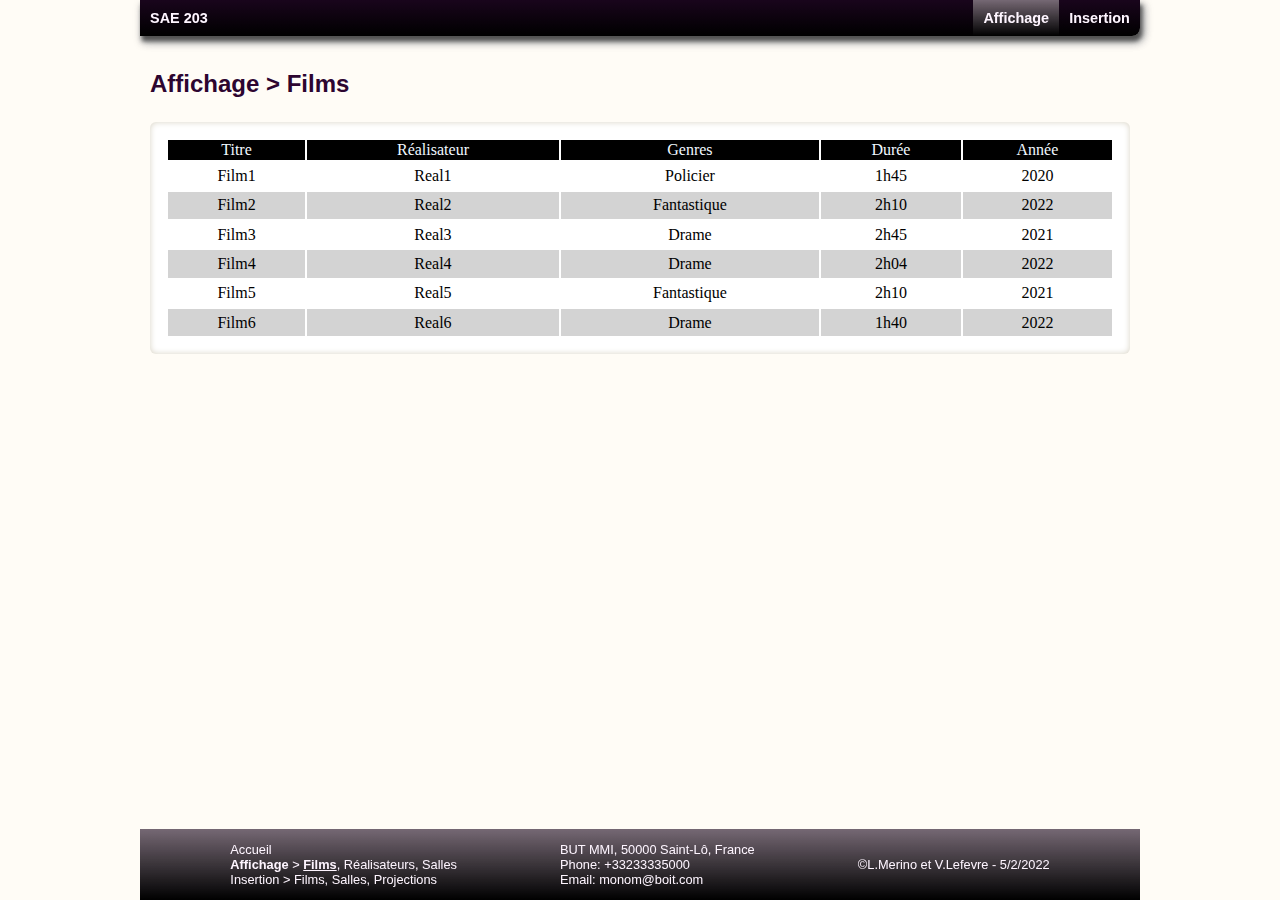
==== TD1__TP1_-_SAE_203/TD1 + TP1 - SAE 203/TD1 (12_04_23)/affichage/films.html @ a1cc3e29 "first commit" ====
<!DOCTYPE html>
<html lang="fr">
	<head> <!-- commun à toute les pages sauf title dépend de la page -->
		<title>SAE203 - Affichage - Films</title>
		<meta charset="utf-8">
		<base href="../">
		<meta name="author" content="L.Merino et V.Lefevre">
		<meta name='copyright' content='L.Merino et V.Lefevre'>
		<meta name="keywords" content="SAE203, Bases de données, Intégration Web, Développement Web, Hébergement">
		<meta name='date' content='Apr. 27, 2022'>
		<meta name="viewport" content="width=device-width, initial-scale=1.0">
		<link rel="stylesheet" type="text/css" href="css/sae203.css">
		<link rel="stylesheet" type="text/css" href="css/affich-tab.css">
		<script type="text/javascript" src="js/sae203.js"></script>
	</head>
	<body>
		<header> <!-- commun à toute les pages sauf les chemins -->
			<nav>
				<ul>
					<li><a href="index.html">SAE 203</a></li>
					<li><a href="" class="rubrique selected">Affichage</a>
						<ul>
							<li><a class="selected" href="affichage/films.html">Films</a></li>
							<li><a href="affichage/realis.html">Réalisateurs</a></li>
							<li><a href="affichage/salles.html">Salles</a></li>
						</ul>
					</li>
					<li><a href="" class="rubrique">Insertion</a>
						<ul>
							<li><a href="insertion/films.html">Films</a></li>
							<li><a href="insertion/salles.html">Salles</a></li>
							<li><a href="insertion/proj.html">Projections</a></li>
						</ul>
					</li>
				</ul>
			</nav>
		</header>
		<main>
			<h1 class="visible">Affichage > Films</h1>
			<section class="tableau">
				<table>
					<thead>
						<td>Titre</td>
						<td>Réalisateur</td>
						<td>Genres</td>
						<td>Durée</td>
						<td>Année</td>
					</thead>
					<tbody>
						<tr>
							<td>Film1</td>
							<td>Real1</td>
							<td>Policier</td>
							<td>1h45</td>
							<td>2020</td>
						</tr>
						<tr>
							<td>Film2</td>
							<td>Real2</td>
							<td>Fantastique</td>
							<td>2h10</td>
							<td>2022</td>
						</tr>
						<tr>
							<td>Film3</td>
							<td>Real3</td>
							<td>Drame</td>
							<td>2h45</td>
							<td>2021</td>
						</tr>
						<tr>
							<td>Film4</td>
							<td>Real4</td>
							<td>Drame</td>
							<td>2h04</td>
							<td>2022</td>
						</tr>
						<tr>
							<td>Film5</td>
							<td>Real5</td>
							<td>Fantastique</td>
							<td>2h10</td>
							<td>2021</td>
						</tr>
						<tr>
							<td>Film6</td>
							<td>Real6</td>
							<td>Drame</td>
							<td>1h40</td>
							<td>2022</td>
						</tr>
					</tbody>
				</table>
			</section>
		</main>
		<footer> <!-- le même pour toutes les pages -->
			<div id="listpages">
				<a href="index.html">Accueil</a><br>
				<span class='selected'>Affichage</span> > <a href="affichage/films.html" class='selected'>Films</a>, <a href="affichage/realis.html">Réalisateurs</a>, <a href="affichage/salles.html">Salles</a><br>
				<span>Insertion</span> > <a href="insertion/films.html">Films</a>, <a href="insertion/salles.html">Salles</a>, <a href="insertion/proj.html">Projections</a>
			</div>
			<address>
				<span>BUT MMI, 50000 Saint-Lô, France</span>
				<a href="tel:bidon">Tel bidon</a> <!-- généré en JS pour éviter les spams -->
				<a href="mailto:bidon">Email bidon</a>  <!-- généré en JS pour éviter les spams -->
			</address>
			<span>©<span class="monom">Mon Nom</span> - <time datetime="2022-05-02">date</time></span> <!-- votre nom et la date seront ajoutés automatiquement via le script JS à partir des balises meta -->
		</footer>
	</body>
</html>
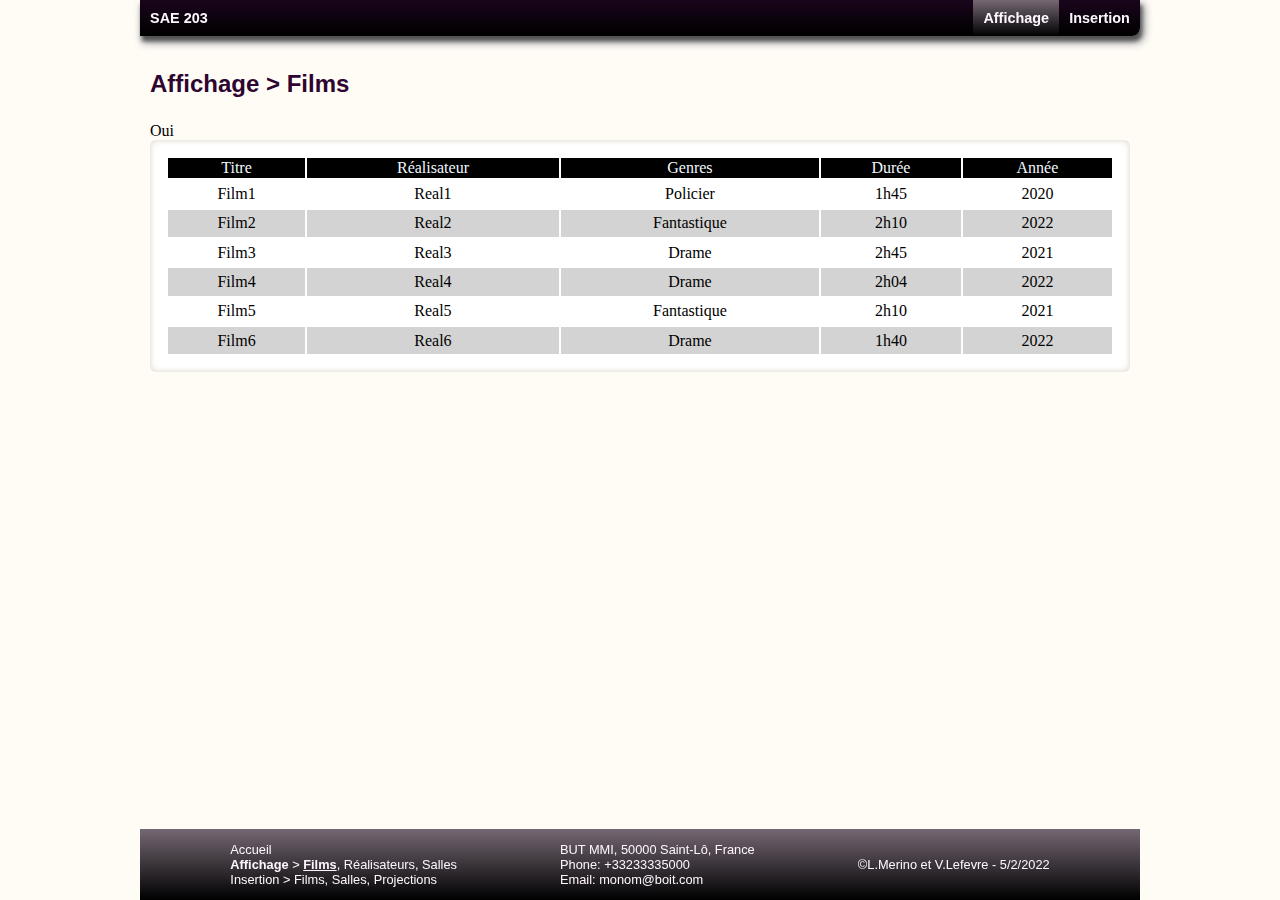
==== commit d51775d0: "test" ====
--- a/TD1__TP1_-_SAE_203/TD1 + TP1 - SAE 203/TD1 (12_04_23)/affichage/films.html
+++ b/TD1__TP1_-_SAE_203/TD1 + TP1 - SAE 203/TD1 (12_04_23)/affichage/films.html
@@ -12,6 +12,65 @@
 		<link rel="stylesheet" type="text/css" href="css/sae203.css">
 		<link rel="stylesheet" type="text/css" href="css/affich-tab.css">
 		<script type="text/javascript" src="js/sae203.js"></script>
+		<script type="text/javascript" src="js/tableaux.js"></script>
+		<script type="text/javascript">
+			
+			function sortTable(n) {
+				var table, rows, switching, i, x, y, shouldSwitch, dir, switchcount = 0;
+				table = document.getElementById("myTable");
+				switching = true;
+				// Set the sorting direction to ascending:
+				dir = "asc";
+				/* Make a loop that will continue until
+				no switching has been done: */
+				while (switching) {
+					// Start by saying: no switching is done:
+					switching = false;
+					rows = table.rows;
+					/* Loop through all table rows (except the
+					first, which contains table headers): */
+					for (i = 1; i < (rows.length - 1); i++) {
+					// Start by saying there should be no switching:
+					shouldSwitch = false;
+					/* Get the two elements you want to compare,
+					one from current row and one from the next: */
+					x = rows[i].getElementsByTagName("TD")[n];
+					y = rows[i + 1].getElementsByTagName("TD")[n];
+					/* Check if the two rows should switch place,
+					based on the direction, asc or desc: */
+					if (dir == "asc") {
+						if (x.innerHTML.toLowerCase() > y.innerHTML.toLowerCase()) {
+						// If so, mark as a switch and break the loop:
+						shouldSwitch = true;
+						break;
+						}
+					} else if (dir == "desc") {
+						if (x.innerHTML.toLowerCase() < y.innerHTML.toLowerCase()) {
+						// If so, mark as a switch and break the loop:
+						shouldSwitch = true;
+						break;
+						}
+					}
+					}
+					if (shouldSwitch) {
+					/* If a switch has been marked, make the switch
+					and mark that a switch has been done: */
+					rows[i].parentNode.insertBefore(rows[i + 1], rows[i]);
+					switching = true;
+					// Each time a switch is done, increase this count by 1:
+					switchcount ++;
+					} else {
+					/* If no switching has been done AND the direction is "asc",
+					set the direction to "desc" and run the while loop again. */
+					if (switchcount == 0 && dir == "asc") {
+						dir = "desc";
+						switching = true;
+					}
+					}
+				}
+				}
+
+		</script>
 	</head>
 	<body>
 		<header> <!-- commun à toute les pages sauf les chemins -->
@@ -37,14 +96,15 @@
 		</header>
 		<main>
 			<h1 class="visible">Affichage > Films</h1>
+				Oui
 			<section class="tableau">
-				<table>
+				<table id="myTable">
 					<thead>
-						<td>Titre</td>
-						<td>Réalisateur</td>
-						<td>Genres</td>
-						<td>Durée</td>
-						<td>Année</td>
+						<td onclick="sortTable(0)">Titre</td>
+						<td onclick="sortTable(1)">Réalisateur</td>
+						<td onclick="sortTable(2)">Genres</td>
+						<td onclick="sortTable(3)">Durée</td>
+						<td onclick="sortTable(4)">Année</td>
 					</thead>
 					<tbody>
 						<tr>
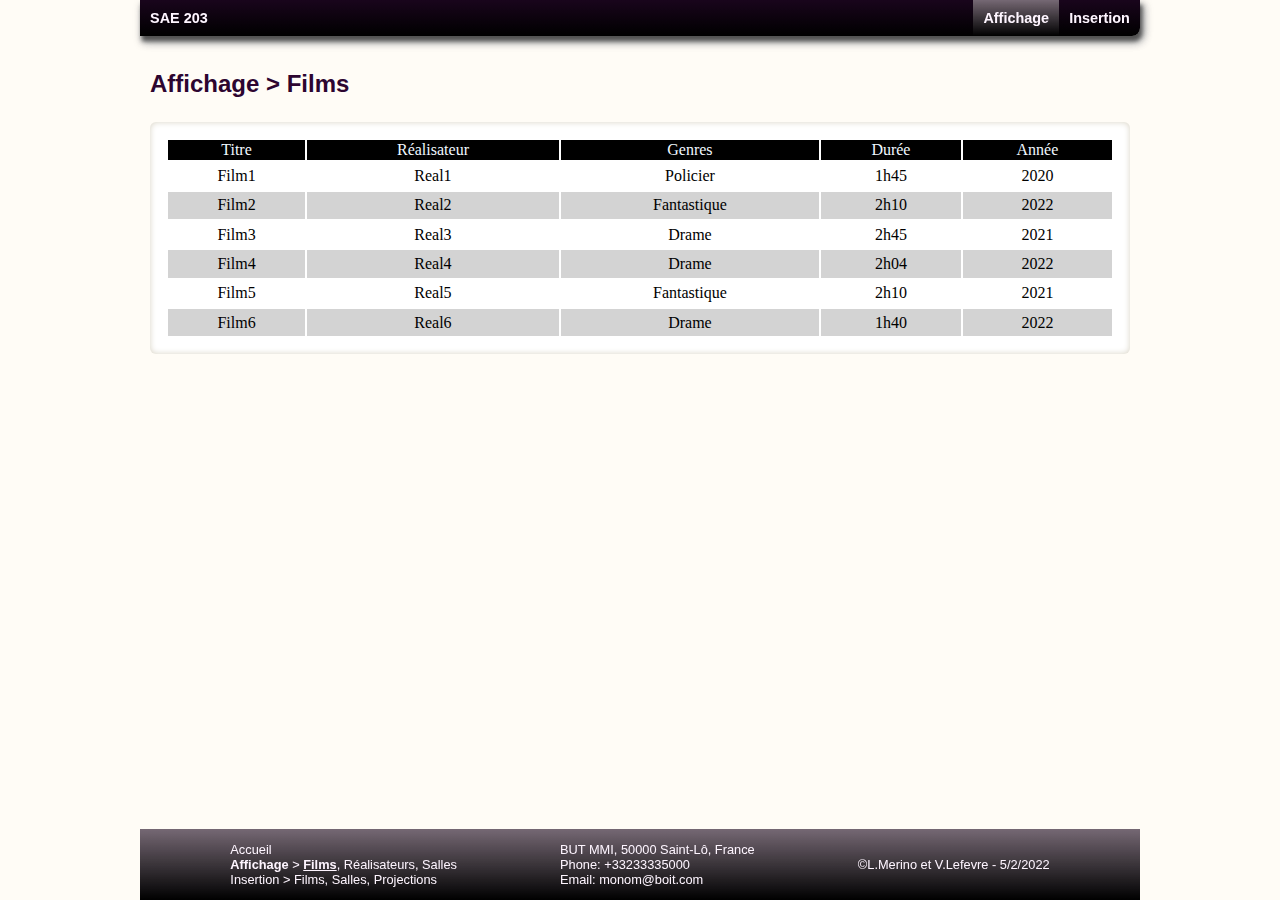
==== commit 291671cd: "test" ====
--- a/TD1__TP1_-_SAE_203/TD1 + TP1 - SAE 203/TD1 (12_04_23)/affichage/films.html
+++ b/TD1__TP1_-_SAE_203/TD1 + TP1 - SAE 203/TD1 (12_04_23)/affichage/films.html
@@ -96,7 +96,6 @@
 		</header>
 		<main>
 			<h1 class="visible">Affichage > Films</h1>
-				Oui
 			<section class="tableau">
 				<table id="myTable">
 					<thead>
